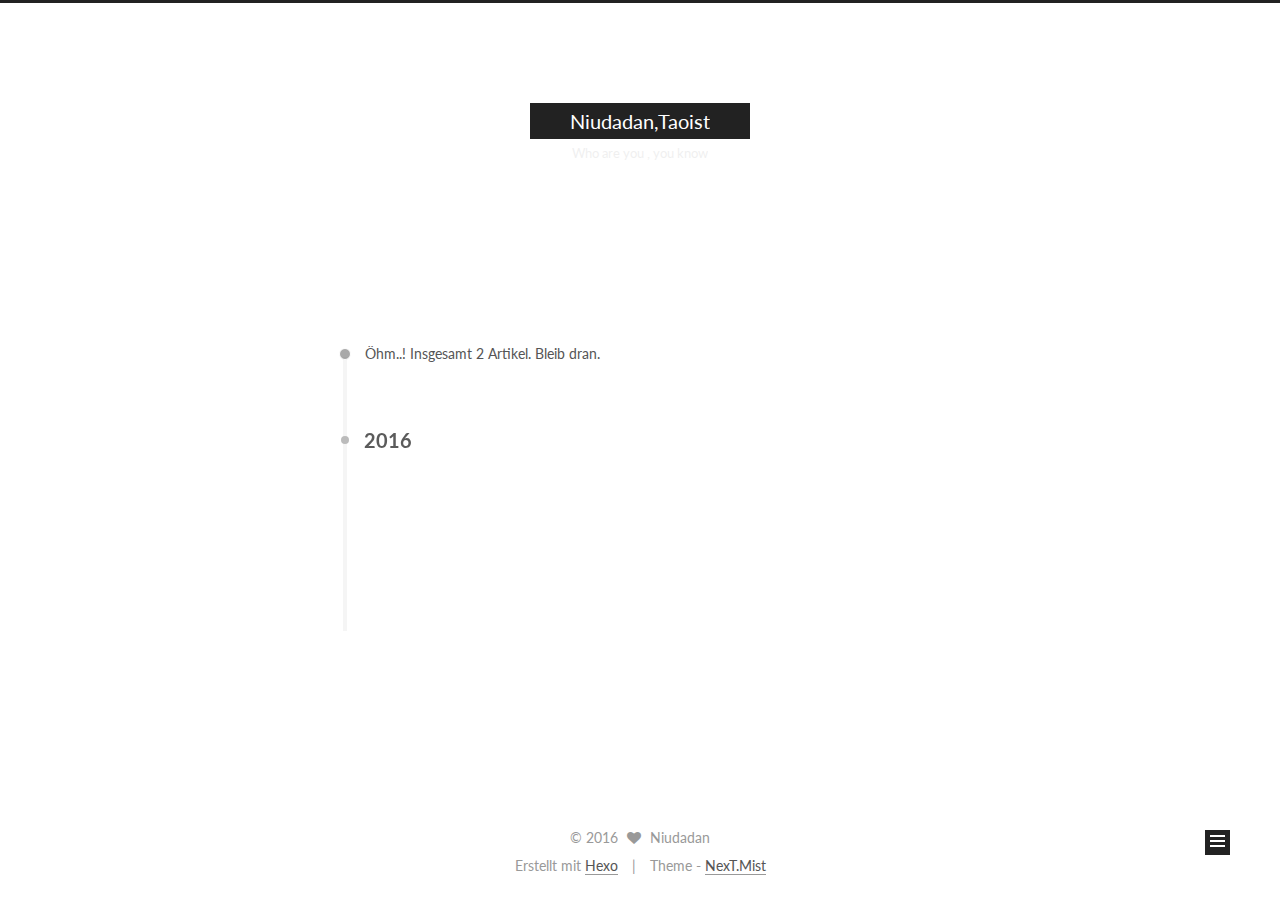
==== archives/2016/index.html @ a4c86a15 "Site updated: 2016-11-28 08:38:05" ====
<!doctype html>



  


<html class="theme-next mist use-motion">
<head>
  <meta charset="UTF-8"/>
<meta http-equiv="X-UA-Compatible" content="IE=edge,chrome=1" />
<meta name="viewport" content="width=device-width, initial-scale=1, maximum-scale=1"/>



<meta http-equiv="Cache-Control" content="no-transform" />
<meta http-equiv="Cache-Control" content="no-siteapp" />












  
  
  <link href="/vendors/fancybox/source/jquery.fancybox.css?v=2.1.5" rel="stylesheet" type="text/css" />




  
  
  
  

  
    
    
  

  

  

  

  

  
    
    
    <link href="//fonts.googleapis.com/css?family=Lato:300,300italic,400,400italic,700,700italic&subset=latin,latin-ext" rel="stylesheet" type="text/css">
  






<link href="/vendors/font-awesome/css/font-awesome.min.css?v=4.4.0" rel="stylesheet" type="text/css" />

<link href="/css/main.css?v=5.0.1" rel="stylesheet" type="text/css" />


  <meta name="keywords" content="Hexo, NexT" />








  <link rel="shortcut icon" type="image/x-icon" href="/favicon.ico?v=5.0.1" />






<meta name="description" content="Who are you, you know">
<meta property="og:type" content="website">
<meta property="og:title" content="Niudadan,Taoist">
<meta property="og:url" content="http://yoursite.com/archives/2016/index.html">
<meta property="og:site_name" content="Niudadan,Taoist">
<meta property="og:description" content="Who are you, you know">
<meta name="twitter:card" content="summary">
<meta name="twitter:title" content="Niudadan,Taoist">
<meta name="twitter:description" content="Who are you, you know">



<script type="text/javascript" id="hexo.configuration">
  var NexT = window.NexT || {};
  var CONFIG = {
    scheme: 'Mist',
    sidebar: {"position":"left","display":"post"},
    fancybox: true,
    motion: true,
    duoshuo: {
      userId: 0,
      author: 'Author'
    }
  };
</script>

  <title> Archiv | Niudadan,Taoist </title>
</head>

<body itemscope itemtype="http://schema.org/WebPage" lang="zh-CN">

  










  
  
    
  

  <div class="container one-collumn sidebar-position-left  page-archive  ">
    <div class="headband"></div>

    <header id="header" class="header" itemscope itemtype="http://schema.org/WPHeader">
      <div class="header-inner"><div class="site-meta ">
  

  <div class="custom-logo-site-title">
    <a href="/"  class="brand" rel="start">
      <span class="logo-line-before"><i></i></span>
      <span class="site-title">Niudadan,Taoist</span>
      <span class="logo-line-after"><i></i></span>
    </a>
  </div>
  <p class="site-subtitle">Who are you , you know</p>
</div>

<div class="site-nav-toggle">
  <button>
    <span class="btn-bar"></span>
    <span class="btn-bar"></span>
    <span class="btn-bar"></span>
  </button>
</div>

<nav class="site-nav">
  

  
    <ul id="menu" class="menu">
      
        
        <li class="menu-item menu-item-home">
          <a href="/" rel="section">
            
              <i class="menu-item-icon fa fa-fw fa-home"></i> <br />
            
            Startseite
          </a>
        </li>
      
        
        <li class="menu-item menu-item-archives">
          <a href="/archives" rel="section">
            
              <i class="menu-item-icon fa fa-fw fa-archive"></i> <br />
            
            Archiv
          </a>
        </li>
      
        
        <li class="menu-item menu-item-tags">
          <a href="/tags" rel="section">
            
              <i class="menu-item-icon fa fa-fw fa-tags"></i> <br />
            
            Tags
          </a>
        </li>
      

      
    </ul>
  

  
</nav>

 </div>
    </header>

    <main id="main" class="main">
      <div class="main-inner">
        <div class="content-wrap">
          <div id="content" class="content">
            

  <section id="posts" class="posts-collapse">
    <span class="archive-move-on"></span>

    <span class="archive-page-counter">
      
      
      
        
      
      Öhm..! Insgesamt 2 Artikel. Bleib dran.
    </span>

    

      
      
      

      
        
        <div class="collection-title">
          <h2 class="archive-year motion-element" id="archive-year-2016">2016</h2>
        </div>
      
      

      

  <article class="post post-type-normal" itemscope itemtype="http://schema.org/Article">
    <header class="post-header">

      <h1 class="post-title">
        
            <a class="post-title-link" href="/2016/11/28/my-new-post/" itemprop="url">
              
                <span itemprop="name">新文章</span>
              
            </a>
        
      </h1>

      <div class="post-meta">
        <time class="post-time" itemprop="dateCreated"
              datetime="2016-11-28T02:45:07-08:00"
              content="2016-11-28" >
          11-28
        </time>
      </div>

    </header>
  </article>



    

      
      
      

      
      

      

  <article class="post post-type-normal" itemscope itemtype="http://schema.org/Article">
    <header class="post-header">

      <h1 class="post-title">
        
            <a class="post-title-link" href="/2016/11/28/hello-world/" itemprop="url">
              
                <span itemprop="name">Hello World</span>
              
            </a>
        
      </h1>

      <div class="post-meta">
        <time class="post-time" itemprop="dateCreated"
              datetime="2016-11-28T02:39:50-08:00"
              content="2016-11-28" >
          11-28
        </time>
      </div>

    </header>
  </article>



    

  </section>

  



          </div>
          


          

        </div>
        
          
  
  <div class="sidebar-toggle">
    <div class="sidebar-toggle-line-wrap">
      <span class="sidebar-toggle-line sidebar-toggle-line-first"></span>
      <span class="sidebar-toggle-line sidebar-toggle-line-middle"></span>
      <span class="sidebar-toggle-line sidebar-toggle-line-last"></span>
    </div>
  </div>

  <aside id="sidebar" class="sidebar">
    <div class="sidebar-inner">

      

      

      <section class="site-overview sidebar-panel  sidebar-panel-active ">
        <div class="site-author motion-element" itemprop="author" itemscope itemtype="http://schema.org/Person">
          <img class="site-author-image" itemprop="image"
               src="/images/avatar.gif"
               alt="Niudadan" />
          <p class="site-author-name" itemprop="name">Niudadan</p>
          <p class="site-description motion-element" itemprop="description">Who are you, you know</p>
        </div>
        <nav class="site-state motion-element">
          <div class="site-state-item site-state-posts">
            <a href="/archives">
              <span class="site-state-item-count">2</span>
              <span class="site-state-item-name">Artikel</span>
            </a>
          </div>

          
            <div class="site-state-item site-state-categories">
              
                <span class="site-state-item-count">1</span>
                <span class="site-state-item-name">Kategorien</span>
              
            </div>
          

          
            <div class="site-state-item site-state-tags">
              <a href="/tags">
                <span class="site-state-item-count">2</span>
                <span class="site-state-item-name">Tags</span>
              </a>
            </div>
          

        </nav>

        

        <div class="links-of-author motion-element">
          
        </div>

        
        

        
        

      </section>

      

    </div>
  </aside>


        
      </div>
    </main>

    <footer id="footer" class="footer">
      <div class="footer-inner">
        <div class="copyright" >
  
  &copy; 
  <span itemprop="copyrightYear">2016</span>
  <span class="with-love">
    <i class="fa fa-heart"></i>
  </span>
  <span class="author" itemprop="copyrightHolder">Niudadan</span>
</div>

<div class="powered-by">
  Erstellt mit  <a class="theme-link" href="http://hexo.io">Hexo</a>
</div>

<div class="theme-info">
  Theme -
  <a class="theme-link" href="https://github.com/iissnan/hexo-theme-next">
    NexT.Mist
  </a>
</div>

        

        
      </div>
    </footer>

    <div class="back-to-top">
      <i class="fa fa-arrow-up"></i>
    </div>
  </div>

  

<script type="text/javascript">
  if (Object.prototype.toString.call(window.Promise) !== '[object Function]') {
    window.Promise = null;
  }
</script>









  



  
  <script type="text/javascript" src="/vendors/jquery/index.js?v=2.1.3"></script>

  
  <script type="text/javascript" src="/vendors/fastclick/lib/fastclick.min.js?v=1.0.6"></script>

  
  <script type="text/javascript" src="/vendors/jquery_lazyload/jquery.lazyload.js?v=1.9.7"></script>

  
  <script type="text/javascript" src="/vendors/velocity/velocity.min.js?v=1.2.1"></script>

  
  <script type="text/javascript" src="/vendors/velocity/velocity.ui.min.js?v=1.2.1"></script>

  
  <script type="text/javascript" src="/vendors/fancybox/source/jquery.fancybox.pack.js?v=2.1.5"></script>


  


  <script type="text/javascript" src="/js/src/utils.js?v=5.0.1"></script>

  <script type="text/javascript" src="/js/src/motion.js?v=5.0.1"></script>



  
  

  
  
    <script type="text/javascript" id="motion.page.archive">
      $('.archive-year').velocity('transition.slideLeftIn');
    </script>
  


  


  <script type="text/javascript" src="/js/src/bootstrap.js?v=5.0.1"></script>



  



  



  
  
  

  

  

</body>
</html>
---- css/main.css ----
/* normalize.css v3.0.2 | MIT License | git.io/normalize */
html {
  font-family: sans-serif; /* 1 */
  -ms-text-size-adjust: 100%; /* 2 */
  -webkit-text-size-adjust: 100%; /* 2 */
}
body {
  margin: 0;
}
article,
aside,
details,
figcaption,
figure,
footer,
header,
hgroup,
main,
menu,
nav,
section,
summary {
  display: block;
}
audio,
canvas,
progress,
video {
  display: inline-block; /* 1 */
  vertical-align: baseline; /* 2 */
}
audio:not([controls]) {
  display: none;
  height: 0;
}
[hidden],
template {
  display: none;
}
a {
  background-color: transparent;
}
a:active,
a:hover {
  outline: 0;
}
abbr[title] {
  border-bottom: 1px dotted;
}
b,
strong {
  font-weight: bold;
}
dfn {
  font-style: italic;
}
h1 {
  font-size: 2em;
  margin: 0.67em 0;
}
mark {
  background: #ff0;
  color: #000;
}
small {
  font-size: 80%;
}
sub,
sup {
  font-size: 75%;
  line-height: 0;
  position: relative;
  vertical-align: baseline;
}
sup {
  top: -0.5em;
}
sub {
  bottom: -0.25em;
}
img {
  border: 0;
}
svg:not(:root) {
  overflow: hidden;
}
figure {
  margin: 1em 40px;
}
hr {
  -moz-box-sizing: content-box;
  box-sizing: content-box;
  height: 0;
}
pre {
  overflow: auto;
}
code,
kbd,
pre,
samp {
  font-family: monospace, monospace;
  font-size: 1em;
}
button,
input,
optgroup,
select,
textarea {
  color: inherit; /* 1 */
  font: inherit; /* 2 */
  margin: 0; /* 3 */
}
button {
  overflow: visible;
}
button,
select {
  text-transform: none;
}
button,
html input[type="button"],
input[type="reset"],
input[type="submit"] {
  -webkit-appearance: button; /* 2 */
  cursor: pointer; /* 3 */
}
button[disabled],
html input[disabled] {
  cursor: default;
}
button::-moz-focus-inner,
input::-moz-focus-inner {
  border: 0;
  padding: 0;
}
input {
  line-height: normal;
}
input[type="checkbox"],
input[type="radio"] {
  box-sizing: border-box; /* 1 */
  padding: 0; /* 2 */
}
input[type="number"]::-webkit-inner-spin-button,
input[type="number"]::-webkit-outer-spin-button {
  height: auto;
}
input[type="search"] {
  -webkit-appearance: textfield; /* 1 */
  -moz-box-sizing: content-box;
  -webkit-box-sizing: content-box; /* 2 */
  box-sizing: content-box;
}
input[type="search"]::-webkit-search-cancel-button,
input[type="search"]::-webkit-search-decoration {
  -webkit-appearance: none;
}
fieldset {
  border: 1px solid #c0c0c0;
  margin: 0 2px;
  padding: 0.35em 0.625em 0.75em;
}
legend {
  border: 0; /* 1 */
  padding: 0; /* 2 */
}
textarea {
  overflow: auto;
}
optgroup {
  font-weight: bold;
}
table {
  border-collapse: collapse;
  border-spacing: 0;
}
td,
th {
  padding: 0;
}
::selection {
  background: #262a30;
  color: #fff;
}
body {
  position: relative;
  font-family: 'Lato', "PingFang SC", "Microsoft YaHei", sans-serif;
  font-size: 14px;
  line-height: 2;
  color: #555;
  background: #fff;
}
@media (max-width: 767px) {
  body {
    padding-right: 0 !important;
  }
}
@media (min-width: 768px) and (max-width: 991px) {
  body {
    padding-right: 0 !important;
  }
}
@media (min-width: 1600px) {
  body {
    font-size: 16px;
  }
}
h1,
h2,
h3,
h4,
h5,
h6 {
  margin: 0;
  padding: 0;
  font-weight: bold;
  line-height: 1.5;
  font-family: 'Lato', "PingFang SC", "Microsoft YaHei", sans-serif;
}
h2,
h3,
h4,
h5,
h6 {
  margin: 20px 0 15px;
}
h1 {
  font-size: 22px;
}
@media (max-width: 767px) {
  h1 {
    font-size: 18px;
  }
}
h2 {
  font-size: 20px;
}
@media (max-width: 767px) {
  h2 {
    font-size: 16px;
  }
}
h3 {
  font-size: 18px;
}
@media (max-width: 767px) {
  h3 {
    font-size: 14px;
  }
}
h4 {
  font-size: 16px;
}
@media (max-width: 767px) {
  h4 {
    font-size: 12px;
  }
}
h5 {
  font-size: 14px;
}
@media (max-width: 767px) {
  h5 {
    font-size: 10px;
  }
}
h6 {
  font-size: 12px;
}
@media (max-width: 767px) {
  h6 {
    font-size: 8px;
  }
}
p {
  margin: 0 0 25px 0;
}
a {
  color: #555;
  text-decoration: none;
  border-bottom: 1px solid #999;
  word-wrap: break-word;
}
a:hover {
  color: #222;
  border-bottom-color: #222;
}
ul {
  list-style: none;
}
blockquote {
  margin: 0;
  padding: 0;
}
img {
  display: block;
  margin: auto;
  max-width: 100%;
  height: auto;
}
hr {
  margin: 40px 0;
  height: 3px;
  border: none;
  background-color: #ddd;
  background-image: repeating-linear-gradient(-45deg, #fff, #fff 4px, transparent 4px, transparent 8px);
}
blockquote {
  padding: 0 15px;
  color: #666;
  border-left: 4px solid #ddd;
}
blockquote cite::before {
  content: "-";
  padding: 0 5px;
}
dt {
  font-weight: 700;
}
dd {
  margin: 0;
  padding: 0;
}
.text-left {
  text-align: left;
}
.text-center {
  text-align: center;
}
.text-right {
  text-align: right;
}
.text-justify {
  text-align: justify;
}
.text-nowrap {
  white-space: nowrap;
}
.text-lowercase {
  text-transform: lowercase;
}
.text-uppercase {
  text-transform: uppercase;
}
.text-capitalize {
  text-transform: capitalize;
}
.center-block {
  display: block;
  margin-left: auto;
  margin-right: auto;
}
.clearfix:before,
.clearfix:after {
  content: " ";
  display: table;
}
.clearfix:after {
  clear: both;
}
.pullquote {
  width: 45%;
}
.pullquote.left {
  float: left;
  margin-left: 5px;
  margin-right: 10px;
}
.pullquote.right {
  float: right;
  margin-left: 10px;
  margin-right: 5px;
}
.affix.affix.affix {
  position: fixed;
}
.translation {
  margin-top: -20px;
  font-size: 14px;
  color: #999;
}
.scrollbar-measure {
  width: 100px;
  height: 100px;
  overflow: scroll;
  position: absolute;
  top: -9999px;
}
.use-motion .motion-element {
  opacity: 0;
}
#local-search-input {
  padding: 3px;
  border: none;
  text-indent: 14px;
  border-radius: 0;
  width: 140px;
  outline: none;
  border-bottom: 1px solid #999;
  background: inherit;
  opacity: 0.5;
}
#local-search-input:focus {
  opacity: 1;
}
.search-icon {
  position: absolute;
  top: 9px;
}
table {
  margin: 20px 0;
  width: 100%;
  border-collapse: collapse;
  border-spacing: 0;
  border: 1px solid #ddd;
  font-size: 14px;
  table-layout: fixed;
  word-wrap: break-all;
}
table>tbody>tr:nth-of-type(odd) {
  background-color: #f9f9f9;
}
table>tbody>tr:hover {
  background-color: #f5f5f5;
}
caption,
th,
td {
  padding: 8px;
  text-align: left;
  vertical-align: middle;
  font-weight: normal;
}
th,
td {
  border-bottom: 3px solid #ddd;
  border-right: 1px solid #eee;
}
th {
  padding-bottom: 10px;
  font-weight: 700;
}
td {
  border-bottom-width: 1px;
}
html,
body {
  height: 100%;
}
.container {
  position: relative;
  min-height: 100%;
}
.header-inner {
  margin: 0 auto;
  padding: 100px 0 70px;
  width: 700px;
}
@media (min-width: 1600px) {
  .container .header-inner {
    width: 900px;
  }
}
.main {
  padding-bottom: 150px;
}
.main-inner {
  margin: 0 auto;
  width: 700px;
}
@media (min-width: 1600px) {
  .container .main-inner {
    width: 900px;
  }
}
.footer {
  position: absolute;
  left: 0;
  bottom: 0;
  width: 100%;
  min-height: 50px;
}
.footer-inner {
  box-sizing: border-box;
  margin: 20px auto;
  width: 700px;
}
@media (min-width: 1600px) {
  .container .footer-inner {
    width: 900px;
  }
}
pre,
.highlight {
  overflow: auto;
  margin: 20px 0;
  padding: 15px;
  font-size: 13px;
  color: #4d4d4c;
  background: #f7f7f7;
  line-height: 1.6;
}
pre,
code {
  font-family: consolas, Menlo, "PingFang SC", "Microsoft YaHei", monospace;
}
code {
  padding: 2px 4px;
  word-break: break-all;
  color: #555;
  background: #eee;
  border-radius: 4px;
  font-size: 13px;
}
pre code {
  padding: 0;
  color: #4d4d4c;
  background: none;
  text-shadow: none;
}
.highlight pre {
  border: none;
  margin: 0;
  padding: 1px;
}
.highlight table {
  margin: 0;
  width: auto;
  border: none;
}
.highlight td {
  border: none;
  padding: 0;
}
.highlight figcaption {
  font-size: 1em;
  color: #4d4d4c;
  line-height: 1em;
  margin-bottom: 1em;
}
.highlight figcaption:before,
.highlight figcaption:after {
  content: " ";
  display: table;
}
.highlight figcaption:after {
  clear: both;
}
.highlight figcaption a {
  float: right;
  color: #4d4d4c;
}
.highlight figcaption a:hover {
  border-bottom-color: #4d4d4c;
}
.highlight .gutter pre {
  color: #666;
  text-align: right;
  padding-right: 20px;
}
.highlight .line {
  height: 20px;
}
.gist table {
  width: auto;
}
.gist table td {
  border: none;
}
pre .comment {
  color: #8e908c;
}
pre .variable,
pre .attribute,
pre .tag,
pre .regexp,
pre .ruby .constant,
pre .xml .tag .title,
pre .xml .pi,
pre .xml .doctype,
pre .html .doctype,
pre .css .id,
pre .css .class,
pre .css .pseudo {
  color: #c82829;
}
pre .number,
pre .preprocessor,
pre .built_in,
pre .literal,
pre .params,
pre .constant,
pre .command {
  color: #f5871f;
}
pre .ruby .class .title,
pre .css .rules .attribute,
pre .string,
pre .value,
pre .inheritance,
pre .header,
pre .ruby .symbol,
pre .xml .cdata,
pre .special,
pre .number,
pre .formula {
  color: #718c00;
}
pre .title,
pre .css .hexcolor {
  color: #3e999f;
}
pre .function,
pre .python .decorator,
pre .python .title,
pre .ruby .function .title,
pre .ruby .title .keyword,
pre .perl .sub,
pre .javascript .title,
pre .coffeescript .title {
  color: #4271ae;
}
pre .keyword,
pre .javascript .function {
  color: #8959a8;
}
.full-image.full-image.full-image {
  border: none;
  max-width: 100%;
  width: auto;
  margin: 20px auto;
}
@media (min-width: 992px) {
  .full-image.full-image.full-image {
    max-width: none;
    width: 126%;
    margin: 0 -13%;
  }
}
.blockquote-center,
.page-home .post-type-quote blockquote,
.page-post-detail .post-type-quote blockquote {
  position: relative;
  margin: 40px 0;
  padding: 0;
  border-left: none;
  text-align: center;
}
.blockquote-center::before,
.page-home .post-type-quote blockquote::before,
.page-post-detail .post-type-quote blockquote::before,
.blockquote-center::after,
.page-home .post-type-quote blockquote::after,
.page-post-detail .post-type-quote blockquote::after {
  position: absolute;
  content: ' ';
  display: block;
  width: 100%;
  height: 24px;
  opacity: 0.2;
  background-repeat: no-repeat;
  background-position: 0 -6px;
  background-size: 22px 22px;
}
.blockquote-center::before,
.page-home .post-type-quote blockquote::before,
.page-post-detail .post-type-quote blockquote::before {
  top: -20px;
  background-image: url("../images/quote-l.svg");
  border-top: 1px solid #ccc;
}
.blockquote-center::after,
.page-home .post-type-quote blockquote::after,
.page-post-detail .post-type-quote blockquote::after {
  bottom: -20px;
  background-image: url("../images/quote-r.svg");
  border-bottom: 1px solid #ccc;
  background-position: 100% 8px;
}
.blockquote-center p,
.page-home .post-type-quote blockquote p,
.page-post-detail .post-type-quote blockquote p,
.blockquote-center div,
.page-home .post-type-quote blockquote div,
.page-post-detail .post-type-quote blockquote div {
  text-align: center;
}
.post .post-body .group-picture img {
  box-sizing: border-box;
  padding: 0 3px;
  border: none;
}
.post .group-picture-row {
  overflow: hidden;
  margin-top: 6px;
}
.post .group-picture-row:first-child {
  margin-top: 0;
}
.post .group-picture-column {
  float: left;
}
.page-post-detail .post-body .group-picture-column {
  float: none;
  margin-top: 10px;
  width: auto !important;
}
.page-post-detail .post-body .group-picture-column img {
  margin: 0 auto;
}
.page-archive .group-picture-container {
  overflow: hidden;
}
.page-archive .group-picture-row {
  float: left;
}
.page-archive .group-picture-row:first-child {
  margin-top: 6px;
}
.page-archive .group-picture-column {
  max-width: 150px;
  max-height: 150px;
}
.btn {
  display: inline-block;
  padding: 0 20px;
  font-size: 14px;
  color: #fff;
  background: #222;
  border: 2px solid #222;
  text-decoration: none;
  border-radius: 0;
  transition-property: background-color;
  transition-duration: 0.2s;
  transition-timing-function: ease-in-out;
  transition-delay: 0s;
}
.btn:hover,
.post-more-link .btn:hover {
  border-color: #222;
  color: #222;
  background: #fff;
}
.btn-bar {
  display: block;
  width: 22px;
  height: 2px;
  background: #555;
  border-radius: 1px;
}
.btn-bar+.btn-bar {
  margin-top: 4px;
}
.pagination {
  margin: 120px 0 40px;
  text-align: center;
  border-top: 1px solid #eee;
}
.page-number-basic,
.pagination .prev,
.pagination .next,
.pagination .page-number,
.pagination .space {
  display: inline-block;
  position: relative;
  top: -1px;
  margin: 0 10px;
  padding: 0 10px;
  line-height: 30px;
}
@media (max-width: 767px) {
  .page-number-basic,
  .pagination .prev,
  .pagination .next,
  .pagination .page-number,
  .pagination .space {
    margin: 0 5px;
  }
}
.pagination .prev,
.pagination .next,
.pagination .page-number {
  border-bottom: 0;
  border-top: 1px solid #eee;
  transition-property: border-color;
  transition-duration: 0.2s;
  transition-timing-function: ease-in-out;
  transition-delay: 0s;
}
.pagination .prev:hover,
.pagination .next:hover,
.pagination .page-number:hover {
  border-top-color: #222;
}
.pagination .space {
  padding: 0;
  margin: 0;
}
.pagination .prev {
  margin-left: 0;
}
.pagination .next {
  margin-right: 0;
}
.pagination .page-number.current {
  color: #fff;
  background: #ccc;
  border-top-color: #ccc;
}
@media (max-width: 767px) {
  .pagination {
    border-top: none;
  }
  .pagination .prev,
  .pagination .next,
  .pagination .page-number {
    margin-bottom: 10px;
    border-top: 0;
    border-bottom: 1px solid #eee;
  }
  .pagination .prev:hover,
  .pagination .next:hover,
  .pagination .page-number:hover {
    border-bottom-color: #222;
  }
}
.comments {
  margin: 60px 20px 0;
}
.tag-cloud {
  text-align: center;
}
.tag-cloud a {
  display: inline-block;
  margin: 10px;
}
.back-to-top {
  box-sizing: border-box;
  position: fixed;
  bottom: -100px;
  right: 50px;
  z-index: 1050;
  padding: 0 6px;
  width: 25px;
  background: #222;
  font-size: 12px;
  opacity: 1;
  color: #fff;
  cursor: pointer;
  text-align: center;
  -webkit-transform: translateZ(0);
  transition-property: bottom;
  transition-duration: 0.2s;
  transition-timing-function: ease-in-out;
  transition-delay: 0s;
}
@media (max-width: 767px) {
  .back-to-top {
    display: none;
  }
}
@media (min-width: 768px) and (max-width: 991px) {
  .back-to-top {
    display: none;
  }
}
.back-to-top.back-to-top-on {
  bottom: 19px;
}
.header {
  background: #fff;
}
.header-inner {
  position: relative;
}
.headband {
  height: 3px;
  background: #222;
}
.site-meta {
  margin: 0;
  text-align: center;
}
@media (max-width: 767px) {
  .site-meta {
    text-align: center;
  }
}
.brand {
  position: relative;
  display: inline-block;
  padding: 0 40px;
  color: #fff;
  background: #222;
  border-bottom: none;
}
.brand:hover {
  color: #fff;
}
.logo {
  display: inline-block;
  margin-right: 5px;
  line-height: 36px;
  vertical-align: top;
}
.site-title {
  display: inline-block;
  vertical-align: top;
  line-height: 36px;
  font-size: 20px;
  font-weight: normal;
  font-family: 'Lato', "PingFang SC", "Microsoft YaHei", sans-serif;
}
.site-subtitle {
  margin-top: 10px;
  font-size: 13px;
  color: #999;
}
.use-motion .brand {
  opacity: 0;
}
.use-motion .logo,
.use-motion .site-title,
.use-motion .site-subtitle {
  opacity: 0;
  position: relative;
  top: -10px;
}
.site-nav-toggle {
  display: none;
  position: absolute;
  top: 10px;
  left: 10px;
}
@media (max-width: 767px) {
  .site-nav-toggle {
    display: block;
  }
}
.site-nav-toggle button {
  margin-top: 2px;
  padding: 9px 10px;
  background: transparent;
  border: none;
}
@media (max-width: 767px) {
  .site-nav {
    display: none;
    margin: 0 -10px;
    padding: 0 10px;
    clear: both;
    border-top: 1px solid #ddd;
  }
}
@media (min-width: 768px) and (max-width: 991px) {
  .site-nav {
    display: block !important;
  }
}
@media (min-width: 992px) {
  .site-nav {
    display: block !important;
  }
}
.menu {
  margin-top: 20px;
  padding-left: 0;
  text-align: center;
}
.menu .menu-item {
  display: inline-block;
  margin: 0 10px;
}
@media screen and (max-width: 767px) {
  .menu .menu-item {
    margin-top: 10px;
  }
}
.menu .menu-item a {
  display: block;
  font-size: 13px;
  text-transform: capitalize;
  line-height: inherit;
  border-bottom: 1px solid transparent;
  transition-property: border-color;
  transition-duration: 0.2s;
  transition-timing-function: ease-in-out;
  transition-delay: 0s;
}
.menu .menu-item a:hover {
  border-bottom-color: #222;
}
.menu .menu-item .fa {
  margin-right: 5px;
}
.use-motion .menu-item {
  opacity: 0;
}
.post-body {
  font-family: 'Lato', "PingFang SC", "Microsoft YaHei", sans-serif;
}
@media (max-width: 767px) {
  .post-body {
    word-break: break-word;
  }
}
.post-body .fancybox img {
  display: block !important;
  margin: 0 auto;
  cursor: pointer;
  cursor: zoom-in;
  cursor: -webkit-zoom-in;
}
.post-body .image-caption,
.post-body .figure .caption {
  margin: 10px auto 15px;
  text-align: center;
  font-size: 14px;
  color: #999;
  font-weight: bold;
  line-height: 1;
}
.post-sticky-flag {
  display: inline-block;
  font-size: 16px;
  -ms-transform: rotate(30deg);
  -webkit-transform: rotate(30deg);
  -moz-transform: rotate(30deg);
  -ms-transform: rotate(30deg);
  -o-transform: rotate(30deg);
  transform: rotate(30deg);
}
.posts-expand {
  padding-top: 40px;
}
@media (max-width: 767px) {
  .posts-expand {
    margin: 0 20px;
  }
  .post-body pre,
  .post-body .highlight {
    padding: 10px;
  }
  .post-body pre .gutter pre,
  .post-body .highlight .gutter pre {
    padding-right: 10px;
  }
}
@media (min-width: 992px) {
  .posts-expand .post-body {
    text-align: justify;
  }
}
.posts-expand .post-body h2,
.posts-expand .post-body h3,
.posts-expand .post-body h4,
.posts-expand .post-body h5,
.posts-expand .post-body h6 {
  padding-top: 10px;
}
.posts-expand .post-body h2 .header-anchor,
.posts-expand .post-body h3 .header-anchor,
.posts-expand .post-body h4 .header-anchor,
.posts-expand .post-body h5 .header-anchor,
.posts-expand .post-body h6 .header-anchor {
  float: right;
  margin-left: 10px;
  color: #ccc;
  border-bottom-style: none;
  visibility: hidden;
}
.posts-expand .post-body h2 .header-anchor:hover,
.posts-expand .post-body h3 .header-anchor:hover,
.posts-expand .post-body h4 .header-anchor:hover,
.posts-expand .post-body h5 .header-anchor:hover,
.posts-expand .post-body h6 .header-anchor:hover {
  color: inherit;
}
.posts-expand .post-body h2:hover .header-anchor,
.posts-expand .post-body h3:hover .header-anchor,
.posts-expand .post-body h4:hover .header-anchor,
.posts-expand .post-body h5:hover .header-anchor,
.posts-expand .post-body h6:hover .header-anchor {
  visibility: visible;
}
.posts-expand .post-body ul li {
  list-style: circle;
}
.posts-expand .post-body img {
  box-sizing: border-box;
  margin: auto;
  padding: 3px;
  border: 1px solid #ddd;
}
.posts-expand .fancybox img {
  margin: 0 auto;
}
@media (max-width: 767px) {
  .posts-collapse {
    margin: 0 20px;
  }
  .posts-collapse .post-title,
  .posts-collapse .post-meta {
    display: block;
    width: auto;
    text-align: left;
  }
}
.posts-collapse {
  position: relative;
  z-index: 1010;
  margin-left: 55px;
}
.posts-collapse::after {
  content: " ";
  position: absolute;
  top: 20px;
  left: 0;
  margin-left: -2px;
  width: 4px;
  height: 100%;
  background: #f5f5f5;
  z-index: -1;
}
@media (max-width: 767px) {
  .posts-collapse {
    margin: 0 20px;
  }
}
.posts-collapse .collection-title {
  position: relative;
  margin: 60px 0;
}
.posts-collapse .collection-title h2 {
  margin-left: 20px;
}
.posts-collapse .collection-title small {
  color: #bbb;
}
.posts-collapse .collection-title::before {
  content: " ";
  position: absolute;
  left: 0;
  top: 50%;
  margin-left: -4px;
  margin-top: -4px;
  width: 8px;
  height: 8px;
  background: #bbb;
  border-radius: 50%;
}
.posts-collapse .post {
  margin: 30px 0;
}
.posts-collapse .post-header {
  position: relative;
  transition-duration: 0.2s;
  transition-timing-function: ease-in-out;
  transition-delay: 0s;
  transition-property: border;
  border-bottom: 1px dashed #ccc;
}
.posts-collapse .post-header::before {
  content: " ";
  position: absolute;
  left: 0;
  top: 12px;
  width: 6px;
  height: 6px;
  margin-left: -4px;
  background: #bbb;
  border-radius: 50%;
  border: 1px solid #fff;
  transition-duration: 0.2s;
  transition-timing-function: ease-in-out;
  transition-delay: 0s;
  transition-property: background;
}
.posts-collapse .post-header:hover {
  border-bottom-color: #666;
}
.posts-collapse .post-header:hover::before {
  background: #222;
}
.posts-collapse .post-meta {
  position: absolute;
  font-size: 12px;
  left: 20px;
  top: 5px;
}
.posts-collapse .post-comments-count {
  display: none;
}
.posts-collapse .post-title {
  margin-left: 60px;
  font-size: 16px;
  font-weight: normal;
  line-height: inherit;
}
.posts-collapse .post-title::after {
  margin-left: 3px;
  opacity: 0.6;
}
.posts-collapse .post-title a {
  color: #666;
  border-bottom: none;
}
.page-home .post-type-quote .post-header,
.page-post-detail .post-type-quote .post-header,
.page-home .post-type-quote .post-tags,
.page-post-detail .post-type-quote .post-tags {
  display: none;
}
.posts-expand .post-title {
  font-size: 26px;
  text-align: center;
  word-break: break-word;
  font-weight: 400;
}
@media (max-width: 767px) {
  .posts-expand .post-title {
    font-size: 22px;
  }
}
.posts-expand .post-title-link {
  display: inline-block;
  position: relative;
  color: #555;
  border-bottom: none;
  line-height: 1.2;
  vertical-align: top;
}
.posts-expand .post-title-link::before {
  content: "";
  position: absolute;
  width: 100%;
  height: 2px;
  bottom: 0;
  left: 0;
  background-color: #000;
  visibility: hidden;
  -webkit-transform: scaleX(0);
  -moz-transform: scaleX(0);
  -ms-transform: scaleX(0);
  -o-transform: scaleX(0);
  transform: scaleX(0);
  transition-duration: 0.2s;
  transition-timing-function: ease-in-out;
  transition-delay: 0s;
}
.posts-expand .post-title-link:hover::before {
  visibility: visible;
  -webkit-transform: scaleX(1);
  -moz-transform: scaleX(1);
  -ms-transform: scaleX(1);
  -o-transform: scaleX(1);
  transform: scaleX(1);
}
.posts-expand .post-title-link .fa {
  font-size: 16px;
}
.posts-expand .post-meta {
  margin: 3px 0 60px 0;
  color: #999;
  font-family: 'Lato', "PingFang SC", "Microsoft YaHei", sans-serif;
  font-size: 12px;
  text-align: center;
}
.posts-expand .post-meta .post-category-list {
  display: inline-block;
  margin: 0;
  padding: 3px;
}
.posts-expand .post-meta .post-category-list-link {
  color: #999;
}
.post-meta-item-icon {
  display: none;
  margin-right: 3px;
}
@media (min-width: 768px) and (max-width: 991px) {
  .post-meta-item-icon {
    display: inline-block;
  }
}
@media (max-width: 767px) {
  .post-meta-item-icon {
    display: inline-block;
  }
}
@media (min-width: 768px) and (max-width: 991px) {
  .post-meta-item-text {
    display: none;
  }
}
@media (max-width: 767px) {
  .post-meta-item-text {
    display: none;
  }
}
@media (max-width: 767px) {
  .posts-expand .post-comments-count {
    display: none;
  }
}
.post-more-link {
  margin-top: 50px;
}
.post-more-link .btn {
  color: #fff;
  font-size: 14px;
  background: #222;
  border-radius: 0;
  line-height: 2;
}
.posts-expand .post-tags {
  margin-top: 40px;
  text-align: center;
}
.posts-expand .post-tags a {
  display: inline-block;
  margin-right: 10px;
  font-size: 13px;
}
.post-nav {
  overflow: hidden;
  margin-top: 60px;
  padding: 10px;
  white-space: nowrap;
  border-top: 1px solid #eee;
}
.post-nav-item {
  display: inline-block;
  width: 50%;
  white-space: normal;
}
.post-nav-item a {
  position: relative;
  display: inline-block;
  line-height: 25px;
  font-size: 14px;
  color: #555;
  border-bottom: none;
}
.post-nav-item a:hover {
  color: #222;
  border-bottom: none;
}
.post-nav-item a:active {
  top: 2px;
}
.post-nav-item a i {
  font-size: 12px;
}
.post-nav-prev {
  text-align: right;
}
.posts-expand .post-eof {
  display: block;
  margin: 80px auto 60px;
  width: 8%;
  height: 1px;
  background: #ccc;
  text-align: center;
}
.post:last-child .post-eof.post-eof.post-eof {
  display: none;
}
.post-gallery {
  display: table;
  table-layout: fixed;
  width: 100%;
  border-collapse: separate;
}
.post-gallery-row {
  display: table-row;
}
.post-gallery .post-gallery-img {
  display: table-cell;
  text-align: center;
  vertical-align: middle;
  border: none;
}
.post-gallery .post-gallery-img img {
  max-width: 100%;
  max-height: 100%;
  border: none;
}
.fancybox-close,
.fancybox-close:hover {
  border: none;
}
.sidebar {
  position: fixed;
  right: 0;
  top: 0;
  bottom: 0;
  width: 0;
  z-index: 1040;
  box-shadow: inset 0 2px 6px #000;
  background: #222;
  -webkit-transform: translateZ(0);
}
.sidebar a {
  color: #999;
  border-bottom-color: #555;
}
.sidebar a:hover {
  color: #eee;
}
@media (min-width: 768px) and (max-width: 991px) {
  .sidebar {
    display: none !important;
  }
}
@media (max-width: 767px) {
  .sidebar {
    display: none !important;
  }
}
.sidebar-inner {
  position: relative;
  padding: 20px 10px;
  color: #999;
  text-align: center;
}
.sidebar-toggle {
  position: fixed;
  right: 50px;
  bottom: 45px;
  width: 15px;
  height: 15px;
  padding: 5px;
  background: #222;
  line-height: 0;
  z-index: 1050;
  cursor: pointer;
  -webkit-transform: translateZ(0);
}
@media (min-width: 768px) and (max-width: 991px) {
  .sidebar-toggle {
    display: none;
  }
}
@media (max-width: 767px) {
  .sidebar-toggle {
    display: none;
  }
}
.sidebar-toggle-line {
  position: relative;
  display: inline-block;
  vertical-align: top;
  height: 2px;
  width: 100%;
  background: #fff;
  margin-top: 3px;
}
.sidebar-toggle-line:first-child {
  margin-top: 0;
}
.site-author-image {
  display: block;
  margin: 0 auto;
  padding: 2px;
  max-width: 96px;
  height: auto;
  border: 2px solid #333;
}
.site-author-name {
  margin: 5px 0 0;
  text-align: center;
  color: #f5f5f5;
  font-weight: normal;
}
.site-description {
  margin-top: 5px;
  text-align: center;
  font-size: 14px;
  color: #999;
}
.site-state {
  overflow: hidden;
  line-height: 1.4;
  white-space: nowrap;
  text-align: center;
}
.site-state-item {
  display: inline-block;
  padding: 0 15px;
  border-left: 1px solid #333;
}
.site-state-item:first-child {
  border-left: none;
}
.site-state-item a {
  border-bottom: none;
}
.site-state-item-count {
  display: block;
  text-align: center;
  color: inherit;
  font-weight: 600;
  font-size: 18px;
}
.site-state-item-name {
  font-size: 13px;
  color: inherit;
}
.feed-link {
  margin-top: 20px;
}
.feed-link a {
  display: inline-block;
  padding: 0 15px;
  color: #fc6423;
  border: 1px solid #fc6423;
  border-radius: 4px;
}
.feed-link a i {
  color: #fc6423;
  font-size: 14px;
}
.feed-link a:hover {
  color: #fff;
  background: #fc6423;
}
.feed-link a:hover i {
  color: #fff;
}
.links-of-author {
  margin-top: 20px;
}
.links-of-author a {
  display: inline-block;
  vertical-align: middle;
  margin-right: 10px;
  margin-bottom: 10px;
  border-bottom-color: #555;
  font-size: 13px;
}
.links-of-author a:before {
  display: inline-block;
  vertical-align: middle;
  margin-right: 3px;
  content: " ";
  width: 4px;
  height: 4px;
  border-radius: 50%;
  background: #fff;
}
.links-of-blogroll {
  font-size: 13px;
}
.links-of-blogroll-title {
  margin-top: 20px;
  font-size: 14px;
  font-weight: 600;
}
.links-of-blogroll-list {
  margin: 0;
  padding: 0;
}
.links-of-blogroll-item {
  padding: 2px 10px;
}
.sidebar-nav {
  margin: 0 0 20px;
  padding-left: 0;
}
.sidebar-nav li {
  display: inline-block;
  cursor: pointer;
  border-bottom: 1px solid transparent;
  font-size: 14px;
  color: #555;
}
.sidebar-nav li:hover {
  color: #f5f5f5;
}
.page-post-detail .sidebar-nav-toc {
  padding: 0 5px;
}
.page-post-detail .sidebar-nav-overview {
  margin-left: 10px;
}
.sidebar-nav .sidebar-nav-active {
  color: #87daff;
  border-bottom-color: #87daff;
}
.sidebar-nav .sidebar-nav-active:hover {
  color: #87daff;
}
.sidebar-panel {
  display: none;
}
.sidebar-panel-active {
  display: block;
}
.post-toc-empty {
  font-size: 14px;
  color: #666;
}
.post-toc-wrap {
  overflow: hidden;
}
.post-toc {
  overflow: auto;
}
.post-toc ol {
  margin: 0;
  padding: 0 2px 5px 10px;
  text-align: left;
  list-style: none;
  font-size: 14px;
}
.post-toc ol > ol {
  padding-left: 0;
}
.post-toc ol a {
  transition-duration: 0.2s;
  transition-timing-function: ease-in-out;
  transition-delay: 0s;
  transition-property: all;
  color: #999;
  border-bottom-color: #555;
}
.post-toc ol a:hover {
  color: #ccc;
  border-bottom-color: #ccc;
}
.post-toc .nav-item {
  overflow: hidden;
  text-overflow: ellipsis;
  white-space: nowrap;
  line-height: 1.8;
}
.post-toc .nav .nav-child {
  display: none;
}
.post-toc .nav .active > .nav-child {
  display: block;
}
.post-toc .nav .active-current > .nav-child {
  display: block;
}
.post-toc .nav .active-current > .nav-child > .nav-item {
  display: block;
}
.post-toc .nav .active > a {
  color: #87daff;
  border-bottom-color: #87daff;
}
.post-toc .nav .active-current > a {
  color: #87daff;
}
.post-toc .nav .active-current > a:hover {
  color: #87daff;
}
.footer {
  font-size: 14px;
  color: #999;
}
.footer img {
  border: none;
}
.footer-inner {
  text-align: center;
}
.with-love {
  display: inline-block;
  margin: 0 5px;
}
.powered-by,
.theme-info {
  display: inline-block;
}
.powered-by {
  margin-right: 10px;
}
.powered-by::after {
  content: "|";
  padding-left: 10px;
}
.cc-license {
  margin-top: 10px;
  text-align: center;
}
.cc-license .cc-opacity {
  opacity: 0.7;
  border-bottom: none;
}
.cc-license .cc-opacity:hover {
  opacity: 0.9;
}
.cc-license img {
  display: inline-block;
}
.theme-next #ds-thread #ds-reset {
  color: #555;
}
.theme-next #ds-thread #ds-reset .ds-replybox {
  margin-bottom: 30px;
}
.theme-next #ds-thread #ds-reset .ds-replybox .ds-avatar,
.theme-next #ds-reset .ds-avatar img {
  box-shadow: none;
}
.theme-next #ds-thread #ds-reset .ds-textarea-wrapper {
  border-color: #c7d4e1;
  background: none;
  border-top-right-radius: 3px;
  border-top-left-radius: 3px;
}
.theme-next #ds-thread #ds-reset .ds-textarea-wrapper textarea {
  height: 60px;
}
.theme-next #ds-reset .ds-rounded-top {
  border-radius: 0;
}
.theme-next #ds-thread #ds-reset .ds-post-toolbar {
  box-sizing: border-box;
  border: 1px solid #c7d4e1;
  background: #f6f8fa;
}
.theme-next #ds-thread #ds-reset .ds-post-options {
  height: 40px;
  border: none;
  background: none;
}
.theme-next #ds-thread #ds-reset .ds-toolbar-buttons {
  top: 11px;
}
.theme-next #ds-thread #ds-reset .ds-sync {
  top: 5px;
}
.theme-next #ds-thread #ds-reset .ds-post-button {
  top: 4px;
  right: 5px;
  width: 90px;
  height: 30px;
  border: 1px solid #c5ced7;
  border-radius: 3px;
  background-image: linear-gradient(#fbfbfc, #f5f7f9);
  color: #60676d;
}
.theme-next #ds-thread #ds-reset .ds-post-button:hover {
  background-position: 0 -30px;
  color: #60676d;
}
.theme-next #ds-thread #ds-reset .ds-comments-info {
  padding: 10px 0;
}
.theme-next #ds-thread #ds-reset .ds-sort {
  display: none;
}
.theme-next #ds-thread #ds-reset li.ds-tab a.ds-current {
  border: none;
  background: #f6f8fa;
  color: #60676d;
}
.theme-next #ds-thread #ds-reset li.ds-tab a.ds-current:hover {
  background-color: #e9f0f7;
  color: #60676d;
}
.theme-next #ds-thread #ds-reset li.ds-tab a {
  border-radius: 2px;
  padding: 5px;
}
.theme-next #ds-thread #ds-reset .ds-login-buttons p {
  color: #999;
  line-height: 36px;
}
.theme-next #ds-thread #ds-reset .ds-login-buttons .ds-service-list li {
  height: 28px;
}
.theme-next #ds-thread #ds-reset .ds-service-list a {
  background: none;
  padding: 5px;
  border: 1px solid;
  border-radius: 3px;
  text-align: center;
}
.theme-next #ds-thread #ds-reset .ds-service-list a:hover {
  color: #fff;
  background: #666;
}
.theme-next #ds-thread #ds-reset .ds-service-list .ds-weibo {
  color: #fc9b00;
  border-color: #fc9b00;
}
.theme-next #ds-thread #ds-reset .ds-service-list .ds-weibo:hover {
  background: #fc9b00;
}
.theme-next #ds-thread #ds-reset .ds-service-list .ds-qq {
  color: #60a3ec;
  border-color: #60a3ec;
}
.theme-next #ds-thread #ds-reset .ds-service-list .ds-qq:hover {
  background: #60a3ec;
}
.theme-next #ds-thread #ds-reset .ds-service-list .ds-renren {
  color: #2e7ac4;
  border-color: #2e7ac4;
}
.theme-next #ds-thread #ds-reset .ds-service-list .ds-renren:hover {
  background: #2e7ac4;
}
.theme-next #ds-thread #ds-reset .ds-service-list .ds-douban {
  color: #37994c;
  border-color: #37994c;
}
.theme-next #ds-thread #ds-reset .ds-service-list .ds-douban:hover {
  background: #37994c;
}
.theme-next #ds-thread #ds-reset .ds-service-list .ds-kaixin {
  color: #fef20d;
  border-color: #fef20d;
}
.theme-next #ds-thread #ds-reset .ds-service-list .ds-kaixin:hover {
  background: #fef20d;
}
.theme-next #ds-thread #ds-reset .ds-service-list .ds-netease {
  color: #f00;
  border-color: #f00;
}
.theme-next #ds-thread #ds-reset .ds-service-list .ds-netease:hover {
  background: #f00;
}
.theme-next #ds-thread #ds-reset .ds-service-list .ds-sohu {
  color: #ffcb05;
  border-color: #ffcb05;
}
.theme-next #ds-thread #ds-reset .ds-service-list .ds-sohu:hover {
  background: #ffcb05;
}
.theme-next #ds-thread #ds-reset .ds-service-list .ds-baidu {
  color: #2831e0;
  border-color: #2831e0;
}
.theme-next #ds-thread #ds-reset .ds-service-list .ds-baidu:hover {
  background: #2831e0;
}
.theme-next #ds-thread #ds-reset .ds-service-list .ds-google {
  color: #166bec;
  border-color: #166bec;
}
.theme-next #ds-thread #ds-reset .ds-service-list .ds-google:hover {
  background: #166bec;
}
.theme-next #ds-thread #ds-reset .ds-service-list .ds-weixin {
  color: #00ce0d;
  border-color: #00ce0d;
}
.theme-next #ds-thread #ds-reset .ds-service-list .ds-weixin:hover {
  background: #00ce0d;
}
.theme-next #ds-thread #ds-reset .ds-service-list .ds-more-services {
  border: none;
}
.theme-next #ds-thread #ds-reset .ds-service-list .ds-more-services:hover {
  background: none;
}
.theme-next #ds-reset .duoshuo-ua-admin {
  display: inline-block;
  color: #f00;
}
.theme-next #ds-reset .duoshuo-ua-platform,
.theme-next #ds-reset .duoshuo-ua-browser {
  color: #ccc;
}
.theme-next #ds-reset .duoshuo-ua-platform .fa,
.theme-next #ds-reset .duoshuo-ua-browser .fa {
  display: inline-block;
  margin-right: 3px;
}
.theme-next #ds-reset .duoshuo-ua-separator {
  display: inline-block;
  margin-left: 5px;
}
.theme-next .this_ua {
  background-color: #ccc !important;
  border-radius: 4px;
  padding: 0 5px !important;
  margin: 1px 1px !important;
  border: 1px solid #bbb !important;
  color: #fff;
  display: inline-block !important;
}
.theme-next .this_ua.admin {
  background-color: #d9534f !important;
  border-color: #d9534f !important;
}
.theme-next .this_ua.platform.iOS,
.theme-next .this_ua.platform.Mac,
.theme-next .this_ua.platform.Windows {
  background-color: #39b3d7 !important;
  border-color: #46b8da !important;
}
.theme-next .this_ua.platform.Linux {
  background-color: #3a3a3a !important;
  border-color: #1f1f1f !important;
}
.theme-next .this_ua.platform.Android {
  background-color: #00c47d !important;
  border-color: #01b171 !important;
}
.theme-next .this_ua.browser.Mobile,
.theme-next .this_ua.browser.Chrome {
  background-color: #5cb85c !important;
  border-color: #4cae4c !important;
}
.theme-next .this_ua.browser.Firefox {
  background-color: #f0ad4e !important;
  border-color: #eea236 !important;
}
.theme-next .this_ua.browser.Maxthon,
.theme-next .this_ua.browser.IE {
  background-color: #428bca !important;
  border-color: #357ebd !important;
}
.theme-next .this_ua.browser.baidu,
.theme-next .this_ua.browser.UCBrowser,
.theme-next .this_ua.browser.Opera {
  background-color: #d9534f !important;
  border-color: #d43f3a !important;
}
.theme-next .this_ua.browser.Android,
.theme-next .this_ua.browser.QQBrowser {
  background-color: #78ace9 !important;
  border-color: #4cae4c !important;
}
.post-spread {
  margin-top: 20px;
  text-align: center;
}
.jiathis_style {
  display: inline-block;
}
.jiathis_style a {
  border: none;
}
.post-spread {
  margin-top: 20px;
  text-align: center;
}
.bdshare-slide-button-box a {
  border: none;
}
.bdsharebuttonbox {
  display: inline-block;
}
.bdsharebuttonbox a {
  border: none;
}
ul.search-result-list {
  padding-left: 0px;
  margin: 0px 5px 0px 8px;
}
p.search-result {
  border-bottom: 1px dashed #ccc;
  padding: 5px 0;
}
a.search-result-title {
  font-weight: bold;
}
a.search-result {
  border-bottom: transparent;
  display: block;
  white-space: nowrap;
  overflow: hidden;
  text-overflow: ellipsis;
}
.search-keyword {
  border-bottom: 1px dashed #4088b8;
  font-weight: bold;
}
#local-search-result {
  height: 90%;
  overflow: auto;
}
.popup {
  display: none;
  position: fixed;
  top: 10%;
  left: 50%;
  width: 700px;
  height: 80%;
  margin-left: -350px;
  padding: 3px 0 0 10px;
  background: #fff;
  color: #333;
  z-index: 9999;
  border-radius: 5px;
}
@media (max-width: 767px) {
  .popup {
    padding: 3px;
    top: 0;
    left: 0;
    margin: 0;
    width: 100%;
    height: 100%;
    border-radius: 0px;
  }
}
.popoverlay {
  position: fixed;
  width: 100%;
  height: 100%;
  top: 0px;
  left: 0px;
  z-index: 2080;
  background-color: rgba(0,0,0,0.3);
}
#local-search-input {
  margin-bottom: 10px;
  width: 50%;
}
.popup-btn-close {
  position: absolute;
  top: 6px;
  right: 14px;
  color: #4ebd79;
  font-size: 14px;
  font-weight: bold;
  text-transform: uppercase;
  cursor: pointer;
}
#no-result {
  position: absolute;
  left: 44%;
  top: 42%;
  color: #ccc;
}
.site-uv,
.site-pv,
.page-pv {
  display: inline-block;
}
.site-uv .busuanzi-value,
.site-pv .busuanzi-value,
.page-pv .busuanzi-value {
  margin: 0 5px;
}
.site-uv {
  margin-right: 10px;
}
.site-uv::after {
  content: "|";
  padding-left: 10px;
}
.use-motion .post {
  opacity: 0;
}
.page-archive .archive-page-counter {
  position: relative;
  top: 3px;
  left: 20px;
}
@media (max-width: 767px) {
  .page-archive .archive-page-counter {
    top: 5px;
  }
}
.page-archive .posts-collapse .archive-move-on {
  position: absolute;
  top: 11px;
  left: 0;
  margin-left: -6px;
  width: 10px;
  height: 10px;
  opacity: 0.5;
  background: #555;
  border: 1px solid #fff;
  border-radius: 50%;
}
.category-all-page .category-all-title {
  text-align: center;
}
.category-all-page .category-all {
  margin-top: 20px;
}
.category-all-page .category-list {
  margin: 0;
  padding: 0;
  list-style: none;
}
.category-all-page .category-list-item {
  margin: 5px 10px;
}
.category-all-page .category-list-count {
  color: #bbb;
}
.category-all-page .category-list-count:before {
  display: inline;
  content: " (";
}
.category-all-page .category-list-count:after {
  display: inline;
  content: ") ";
}
.category-all-page .category-list-child {
  padding-left: 10px;
}
.page-post-detail .sidebar-toggle-line {
  background: #87daff;
}
.page-post-detail .comments {
  overflow: hidden;
}
@media (max-width: 767px) {
  .header-inner,
  .container .main-inner,
  .footer-inner {
    width: auto;
  }
}
.custom-logo .site-meta-headline {
  text-align: center;
}
.custom-logo .brand {
  background: none;
}
.custom-logo .site-title {
  margin: 10px auto 0;
  font-size: 24px;
  color: #222;
}
.custom-logo .site-title a {
  border: none;
}
.custom-logo-image {
  margin: 0 auto;
  padding: 5px;
  max-width: 150px;
  background: #fff;
}
@media (max-width: 767px) {
  .site-nav {
    position: absolute;
    left: 0;
    top: 52px;
    margin: 0;
    width: 100%;
    padding: 0;
    background: #fff;
    border-bottom: 1px solid #ddd;
  }
}
@media (max-width: 767px) {
  .menu {
    text-align: left;
  }
}
@media (max-width: 767px) {
  .menu .menu-item {
    display: block;
    margin: 0 10px;
    vertical-align: top;
  }
}
@media (max-width: 767px) {
  .menu .menu-item br {
    display: none;
  }
}
@media (max-width: 767px) {
  .menu .menu-item a {
    padding: 5px 10px;
  }
}
.menu .menu-item .fa {
  margin-right: 0;
}
.site-search form {
  display: none;
}
.links-of-blogroll-inline .links-of-blogroll-item {
  display: inline-block;
}
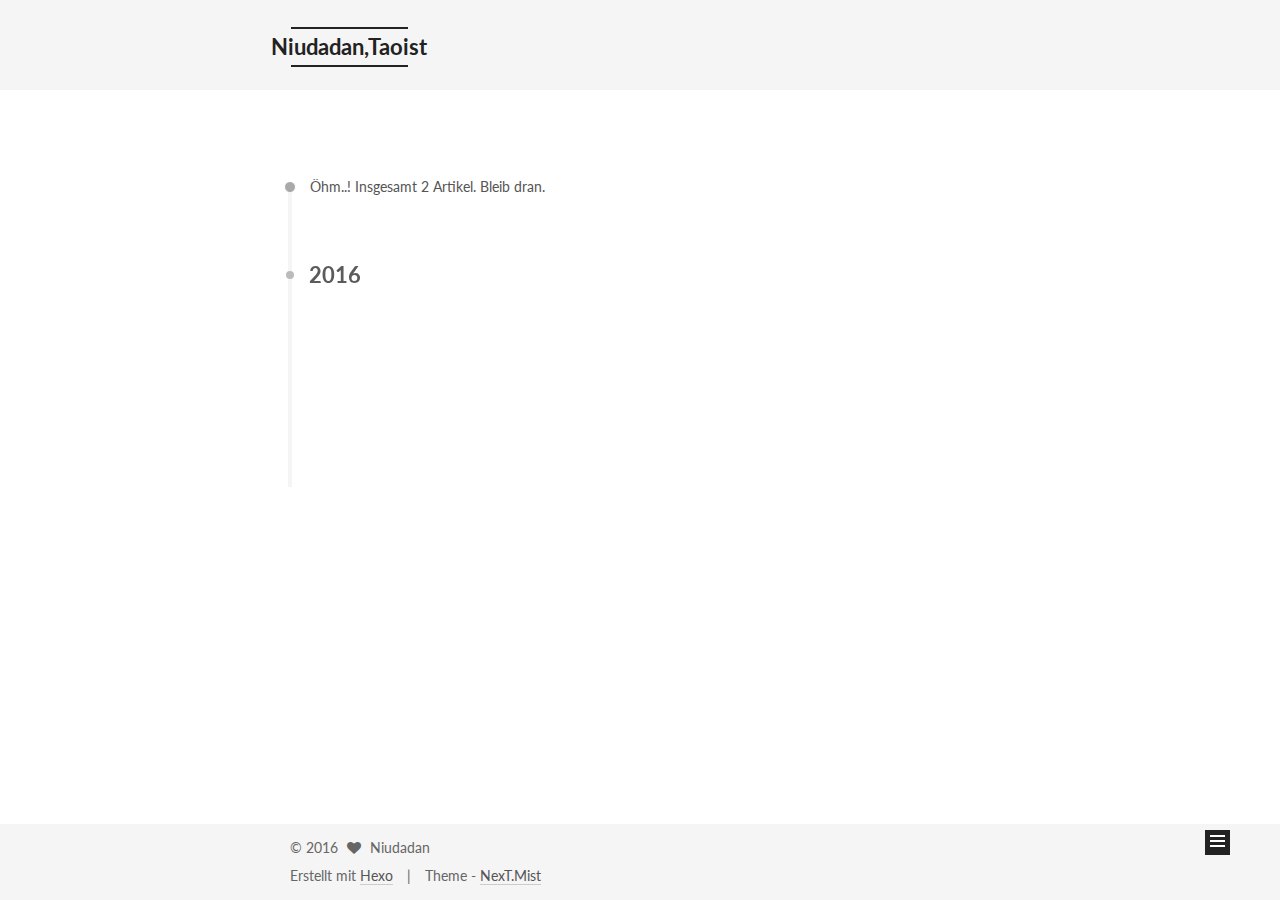
==== commit e2b59998: "Site updated: 2016-11-28 08:42:25" ====
--- a/archives/2016/index.html
+++ b/archives/2016/index.html
@@ -242,6 +242,43 @@
 
       <h1 class="post-title">
         
+            <a class="post-title-link" href="/2016/11/28/hello-world/" itemprop="url">
+              
+                <span itemprop="name">Hello World</span>
+              
+            </a>
+        
+      </h1>
+
+      <div class="post-meta">
+        <time class="post-time" itemprop="dateCreated"
+              datetime="2016-11-28T08:42:14-08:00"
+              content="2016-11-28" >
+          11-28
+        </time>
+      </div>
+
+    </header>
+  </article>
+
+
+
+    
+
+      
+      
+      
+
+      
+      
+
+      
+
+  <article class="post post-type-normal" itemscope itemtype="http://schema.org/Article">
+    <header class="post-header">
+
+      <h1 class="post-title">
+        
             <a class="post-title-link" href="/2016/11/28/my-new-post/" itemprop="url">
               
                 <span itemprop="name">新文章</span>
@@ -253,43 +290,6 @@
       <div class="post-meta">
         <time class="post-time" itemprop="dateCreated"
               datetime="2016-11-28T02:45:07-08:00"
-              content="2016-11-28" >
-          11-28
-        </time>
-      </div>
-
-    </header>
-  </article>
-
-
-
-    
-
-      
-      
-      
-
-      
-      
-
-      
-
-  <article class="post post-type-normal" itemscope itemtype="http://schema.org/Article">
-    <header class="post-header">
-
-      <h1 class="post-title">
-        
-            <a class="post-title-link" href="/2016/11/28/hello-world/" itemprop="url">
-              
-                <span itemprop="name">Hello World</span>
-              
-            </a>
-        
-      </h1>
-
-      <div class="post-meta">
-        <time class="post-time" itemprop="dateCreated"
-              datetime="2016-11-28T02:39:50-08:00"
               content="2016-11-28" >
           11-28
         </time>
--- a/css/main.css
+++ b/css/main.css
@@ -226,51 +226,51 @@
   margin: 20px 0 15px;
 }
 h1 {
+  font-size: 24px;
+}
+@media (max-width: 767px) {
+  h1 {
+    font-size: 20px;
+  }
+}
+h2 {
   font-size: 22px;
 }
 @media (max-width: 767px) {
-  h1 {
+  h2 {
     font-size: 18px;
   }
 }
-h2 {
+h3 {
   font-size: 20px;
 }
 @media (max-width: 767px) {
-  h2 {
+  h3 {
     font-size: 16px;
   }
 }
-h3 {
+h4 {
   font-size: 18px;
 }
 @media (max-width: 767px) {
-  h3 {
+  h4 {
     font-size: 14px;
   }
 }
-h4 {
+h5 {
   font-size: 16px;
 }
 @media (max-width: 767px) {
-  h4 {
+  h5 {
     font-size: 12px;
   }
 }
-h5 {
+h6 {
   font-size: 14px;
 }
 @media (max-width: 767px) {
-  h5 {
+  h6 {
     font-size: 10px;
-  }
-}
-h6 {
-  font-size: 12px;
-}
-@media (max-width: 767px) {
-  h6 {
-    font-size: 8px;
   }
 }
 p {
@@ -880,7 +880,7 @@
 }
 .site-meta {
   margin: 0;
-  text-align: center;
+  text-align: left;
 }
 @media (max-width: 767px) {
   .site-meta {
@@ -891,12 +891,12 @@
   position: relative;
   display: inline-block;
   padding: 0 40px;
-  color: #fff;
+  color: #222;
   background: #222;
   border-bottom: none;
 }
 .brand:hover {
-  color: #fff;
+  color: #222;
 }
 .logo {
   display: inline-block;
@@ -1110,7 +1110,7 @@
 .posts-collapse {
   position: relative;
   z-index: 1010;
-  margin-left: 55px;
+  margin-left: 0;
 }
 .posts-collapse::after {
   content: " ";
@@ -1308,9 +1308,9 @@
   margin-top: 50px;
 }
 .post-more-link .btn {
-  color: #fff;
+  color: #555;
   font-size: 14px;
-  background: #222;
+  background: transparent;
   border-radius: 0;
   line-height: 2;
 }
@@ -1548,7 +1548,7 @@
   width: 4px;
   height: 4px;
   border-radius: 50%;
-  background: #fff;
+  background: #9cff5e;
 }
 .links-of-blogroll {
   font-size: 13px;
@@ -2110,73 +2110,318 @@
 .page-post-detail .comments {
   overflow: hidden;
 }
-@media (max-width: 767px) {
-  .header-inner,
-  .container .main-inner,
+h1,
+h2,
+h3,
+h4,
+h5,
+h6 {
+  margin: 20px 0 10px;
+}
+p {
+  margin: 0 0 25px 0;
+}
+a {
+  border-bottom-color: #ccc;
+}
+hr {
+  margin: 20px 0;
+  height: 2px;
+}
+.main-inner {
+  margin-top: 80px;
+}
+.header {
+  background: #f5f5f5;
+}
+.header-inner {
+  padding: 25px 0 20px;
+}
+.header-inner:before,
+.header-inner:after {
+  content: " ";
+  display: table;
+}
+.header-inner:after {
+  clear: both;
+}
+@media (max-width: 767px) {
+  .header-inner {
+    width: auto;
+    margin-bottom: 50px;
+    padding: 10px;
+  }
+}
+.site-meta {
+  float: left;
+  margin-left: -20px;
+  line-height: normal;
+}
+@media (max-width: 767px) {
+  .site-meta {
+    margin-left: 10px;
+  }
+}
+.site-meta .brand {
+  padding: 2px 1px;
+  background: none;
+}
+@media (max-width: 767px) {
+  .site-meta .brand {
+    display: block;
+  }
+}
+.site-meta .logo {
+  display: none;
+}
+.site-meta .site-title {
+  font-size: 22px;
+  font-weight: bolder;
+}
+@media (max-width: 767px) {
+  .site-meta .site-title {
+    line-height: 34px;
+  }
+}
+.logo-line-before,
+.logo-line-after {
+  display: block;
+  overflow: hidden;
+  margin: 0 auto;
+  width: 75%;
+}
+@media (max-width: 767px) {
+  .logo-line-before,
+  .logo-line-after {
+    display: none;
+  }
+}
+.logo-line-before i,
+.logo-line-after i {
+  position: relative;
+  display: block;
+  height: 2px;
+  background: #222;
+}
+@media (max-width: 767px) {
+  .logo-line-before i,
+  .logo-line-after i {
+    height: 3px;
+  }
+}
+.use-motion .logo-line-before i {
+  left: -100%;
+}
+.use-motion .logo-line-after i {
+  right: -100%;
+}
+.site-subtitle {
+  display: none;
+}
+.site-nav-toggle {
+  position: static;
+  float: right;
+}
+.menu {
+  float: right;
+  margin: 8px 0 0 0;
+}
+@media (max-width: 767px) {
+  .menu {
+    margin: 20px 0 0 0;
+    padding: 0;
+  }
+}
+.menu br {
+  display: none;
+}
+.menu .menu-item {
+  margin: 0;
+}
+@media (max-width: 767px) {
+  .menu .menu-item {
+    display: block;
+  }
+}
+.menu .menu-item a {
+  padding: 0 10px;
+  background: none;
+  border: none;
+  border-radius: 2px;
+  transition-property: background;
+}
+@media (max-width: 767px) {
+  .menu .menu-item a {
+    text-align: left;
+  }
+}
+.menu .menu-item a:hover {
+  background: #e1e1e1;
+}
+.menu a::before {
+  display: none;
+}
+@media (max-width: 767px) {
+  .menu a::before {
+    display: block;
+  }
+}
+@media (max-width: 767px) {
+  .menu {
+    float: none;
+  }
+}
+.site-search form {
+  display: none;
+}
+.posts-expand {
+  padding-top: 0;
+}
+.posts-expand .post-title,
+.posts-expand .post-meta {
+  text-align: left;
+}
+@media (max-width: 767px) {
+  .posts-expand .post-title,
+  .posts-expand .post-meta {
+    text-align: center;
+  }
+}
+.posts-expand .post-eof {
+  display: none;
+}
+.posts-expand .post {
+  margin-top: 120px;
+}
+.posts-expand .post:first-child {
+  margin-top: 0;
+}
+.posts-expand .post-meta {
+  margin-top: 5px;
+  margin-bottom: 20px;
+}
+.posts-expand .post-title {
+  position: relative;
+  font-size: 26px;
+  font-weight: 400;
+}
+@media (max-width: 767px) {
+  .posts-expand .post-title {
+    font-size: 20px;
+  }
+}
+@media (min-width: 1600px) {
+  .posts-expand .post-title {
+    font-size: 26px;
+  }
+}
+.posts-expand .post-title:hover:before {
+  background: #222;
+}
+.posts-expand .post-body img {
+  margin: 0;
+}
+.posts-expand .post-tags {
+  text-align: left;
+}
+.posts-expand .post-tags a {
+  padding: 1px 5px;
+  background: #f5f5f5;
+  border-bottom: none;
+}
+.posts-expand .post-tags a:hover {
+  background: #ccc;
+}
+.posts-expand .post-nav {
+  margin-top: 40px;
+}
+.post-more-link {
+  margin-top: 20px;
+  text-align: left;
+}
+.post-more-link a {
+  padding: 0;
+  font-size: 14px;
+  color: #666;
+  background: none;
+  border: none;
+  border-bottom: 2px solid #666;
+  transition-property: border;
+}
+@media (max-width: 767px) {
+  .post-more-link a {
+    font-size: 12px;
+  }
+}
+@media (min-width: 1600px) {
+  .post-more-link a {
+    font-size: 16px;
+  }
+}
+.post-more-link a:hover {
+  border-bottom-color: #222;
+}
+.links-of-blogroll-inline .links-of-blogroll-item {
+  display: inline-block;
+}
+.btn {
+  padding: 0 10px;
+  border-width: 2px;
+  border-radius: 0;
+}
+.headband {
+  display: none;
+}
+.site-search {
+  position: relative;
+  float: right;
+  margin-top: 5px;
+  padding-top: 3px;
+}
+@media (max-width: 767px) {
+  .site-search {
+    float: none;
+    padding: 0 10px;
+  }
+}
+@media (max-width: 767px) {
+  .container .main-inner {
+    width: auto;
+  }
+}
+.page-post-detail .post-title,
+.page-post-detail .post-meta {
+  text-align: center;
+}
+.page-post-detail .post-title:before {
+  display: none;
+}
+.page-post-detail .post-meta {
+  margin-bottom: 60px;
+}
+.pagination {
+  margin: 120px 0 0;
+  text-align: left;
+}
+@media (max-width: 767px) {
+  .pagination {
+    margin: 80px 10px 0;
+    text-align: center;
+  }
+}
+.footer {
+  margin-top: 80px;
+  padding: 10px 0;
+  background: #f5f5f5;
+  color: #666;
+}
+.footer-inner {
+  margin: 0 auto;
+  text-align: left;
+}
+@media (max-width: 767px) {
   .footer-inner {
     width: auto;
-  }
-}
-.custom-logo .site-meta-headline {
-  text-align: center;
-}
-.custom-logo .brand {
-  background: none;
-}
-.custom-logo .site-title {
-  margin: 10px auto 0;
-  font-size: 24px;
-  color: #222;
-}
-.custom-logo .site-title a {
-  border: none;
-}
-.custom-logo-image {
-  margin: 0 auto;
-  padding: 5px;
-  max-width: 150px;
-  background: #fff;
-}
-@media (max-width: 767px) {
-  .site-nav {
-    position: absolute;
-    left: 0;
-    top: 52px;
-    margin: 0;
-    width: 100%;
-    padding: 0;
-    background: #fff;
-    border-bottom: 1px solid #ddd;
-  }
-}
-@media (max-width: 767px) {
-  .menu {
-    text-align: left;
-  }
-}
-@media (max-width: 767px) {
-  .menu .menu-item {
-    display: block;
-    margin: 0 10px;
-    vertical-align: top;
-  }
-}
-@media (max-width: 767px) {
-  .menu .menu-item br {
-    display: none;
-  }
-}
-@media (max-width: 767px) {
-  .menu .menu-item a {
-    padding: 5px 10px;
-  }
-}
-.menu .menu-item .fa {
-  margin-right: 0;
-}
-.site-search form {
-  display: none;
-}
-.links-of-blogroll-inline .links-of-blogroll-item {
-  display: inline-block;
-}
+    text-align: center;
+  }
+}
